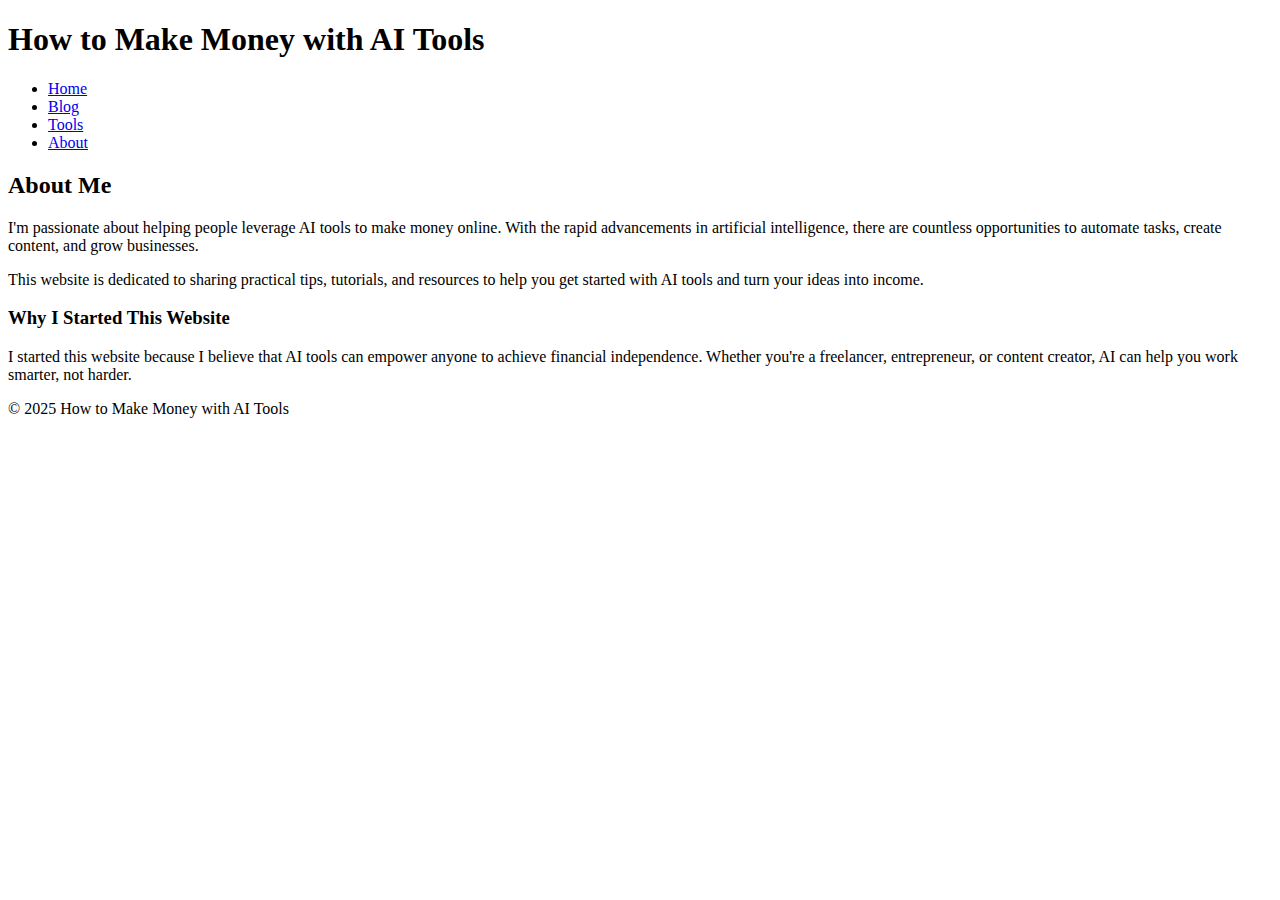
==== about.html @ 3bba314a "Add files via upload" ====
<!DOCTYPE html>
<html lang="en">
<head>
  <meta charset="UTF-8">
  <meta name="viewport" content="width=device-width, initial-scale=1.0">
  <title>About - How to Make Money with AI Tools</title>
  <link rel="stylesheet" href="css/styles.css">
</head>
<body>
  <header>
    <h1>How to Make Money with AI Tools</h1>
    <nav>
      <ul>
        <li><a href="index.html">Home</a></li>
        <li><a href="blog.html">Blog</a></li>
        <li><a href="tools.html">Tools</a></li>
        <li><a href="about.html">About</a></li>
      </ul>
    </nav>
  </header>

  <main>
    <!-- About Section -->
    <section class="about">
      <h2>About Me</h2>
      <p>I'm passionate about helping people leverage AI tools to make money online. With the rapid advancements in artificial intelligence, there are countless opportunities to automate tasks, create content, and grow businesses.</p>
      <p>This website is dedicated to sharing practical tips, tutorials, and resources to help you get started with AI tools and turn your ideas into income.</p>
      <h3>Why I Started This Website</h3>
      <p>I started this website because I believe that AI tools can empower anyone to achieve financial independence. Whether you're a freelancer, entrepreneur, or content creator, AI can help you work smarter, not harder.</p>
    </section>
  </main>

  <footer>
    <p>&copy; 2025 How to Make Money with AI Tools</p>
  </footer>
</body>
</html>
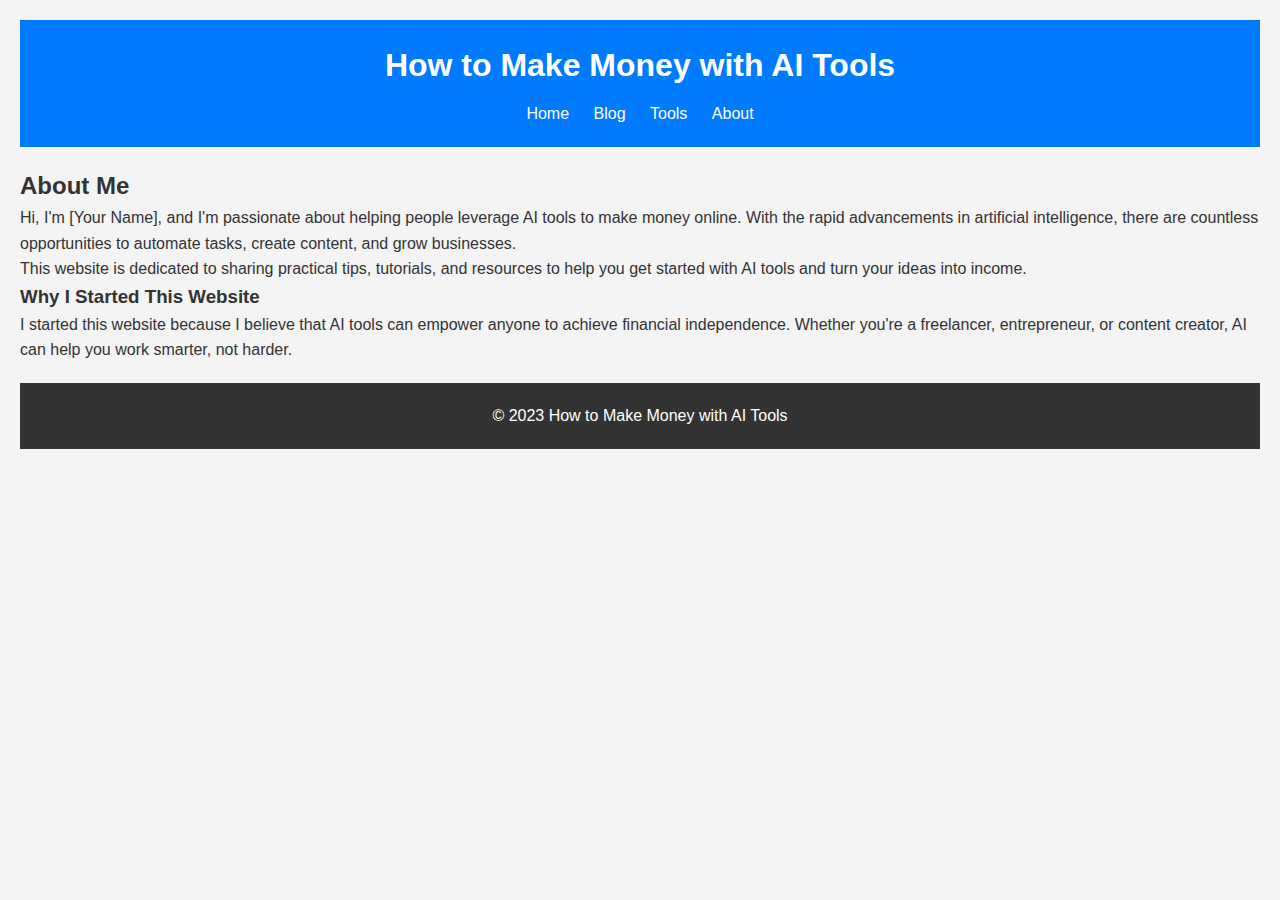
==== commit e49a7bb9: "Add files via upload" ====
--- a/about.html
+++ b/about.html
@@ -3,6 +3,10 @@
 <head>
   <meta charset="UTF-8">
   <meta name="viewport" content="width=device-width, initial-scale=1.0">
+  <meta name="description" content="Learn how to make money online using AI tools. Explore tutorials, reviews, and resources to boost your income with artificial intelligence.">
+  <meta name="keywords" content="make money with AI, AI tools, ChatGPT, Jasper AI, freelancing with AI, AI for content creation, AI for freelancers">
+  <meta name="author" content="Your Name">
+  <link rel="icon" type="image/x-icon" href="images/neeqolah-creative-works-n_Gd5nnamnw-unsplash.ico">
   <title>About - How to Make Money with AI Tools</title>
   <link rel="stylesheet" href="css/styles.css">
 </head>
@@ -23,7 +27,7 @@
     <!-- About Section -->
     <section class="about">
       <h2>About Me</h2>
-      <p>I'm passionate about helping people leverage AI tools to make money online. With the rapid advancements in artificial intelligence, there are countless opportunities to automate tasks, create content, and grow businesses.</p>
+      <p>Hi, I'm [Your Name], and I'm passionate about helping people leverage AI tools to make money online. With the rapid advancements in artificial intelligence, there are countless opportunities to automate tasks, create content, and grow businesses.</p>
       <p>This website is dedicated to sharing practical tips, tutorials, and resources to help you get started with AI tools and turn your ideas into income.</p>
       <h3>Why I Started This Website</h3>
       <p>I started this website because I believe that AI tools can empower anyone to achieve financial independence. Whether you're a freelancer, entrepreneur, or content creator, AI can help you work smarter, not harder.</p>
@@ -31,7 +35,7 @@
   </main>
 
   <footer>
-    <p>&copy; 2025 How to Make Money with AI Tools</p>
+    <p>&copy; 2023 How to Make Money with AI Tools</p>
   </footer>
 </body>
 </html>--- a/css/styles.css
+++ b/css/styles.css
@@ -0,0 +1,149 @@
+/* Basic Reset */
+* {
+  margin: 0;
+  padding: 0;
+  box-sizing: border-box;
+}
+
+body {
+  font-family: Arial, sans-serif;
+  line-height: 1.6;
+  padding: 20px;
+  background-color: #f4f4f4;
+  color: #333;
+}
+
+header {
+  background: #007BFF;
+  color: #fff;
+  padding: 20px 0;
+  text-align: center;
+}
+
+header h1 {
+  margin-bottom: 10px;
+}
+
+nav ul {
+  list-style: none;
+}
+
+nav ul li {
+  display: inline;
+  margin: 0 10px;
+}
+
+nav ul li a {
+  color: #fff;
+  text-decoration: none;
+}
+
+main {
+  margin: 20px 0;
+}
+
+/* Welcome Section */
+.welcome {
+  text-align: center;
+  padding: 40px 20px;
+  background: #007BFF;
+  color: #fff;
+}
+
+.welcome h2 {
+  font-size: 2.5rem;
+  margin-bottom: 10px;
+}
+
+.welcome p {
+  font-size: 1.2rem;
+  margin-bottom: 20px;
+}
+
+.cta-button {
+  display: inline-block;
+  padding: 10px 20px;
+  background: #fff;
+  color: #007BFF;
+  text-decoration: none;
+  border-radius: 5px;
+  font-weight: bold;
+}
+
+.cta-button:hover {
+  background: #f4f4f4;
+}
+
+/* Banner Image */
+.banner-image {
+  width: 100%;
+  max-height: 400px;
+  object-fit: cover;
+  border-radius: 10px;
+  margin-bottom: 20px;
+}
+
+/* Featured Articles Section */
+.featured-articles {
+  padding: 20px;
+  text-align: center;
+}
+
+.featured-articles h2 {
+  font-size: 2rem;
+  margin-bottom: 20px;
+}
+
+.article-list {
+  display: flex;
+  justify-content: space-around;
+  flex-wrap: wrap;
+}
+
+article {
+  background: #fff;
+  padding: 20px;
+  margin: 10px;
+  border-radius: 5px;
+  box-shadow: 0 2px 5px rgba(0, 0, 0, 0.1);
+  width: 30%;
+  min-width: 250px;
+}
+
+article h3 {
+  font-size: 1.5rem;
+  margin-bottom: 10px;
+}
+
+article p {
+  font-size: 1rem;
+  margin-bottom: 15px;
+}
+
+article a {
+  color: #007BFF;
+  text-decoration: none;
+  font-weight: bold;
+}
+
+article a:hover {
+  text-decoration: underline;
+}
+
+/* Article Images */
+.article-image {
+  width: 100%;
+  height: 200px;
+  object-fit: cover;
+  border-radius: 10px;
+  margin-bottom: 15px;
+}
+
+/* Footer */
+footer {
+  text-align: center;
+  margin-top: 20px;
+  padding: 20px;
+  background: #333;
+  color: #fff;
+}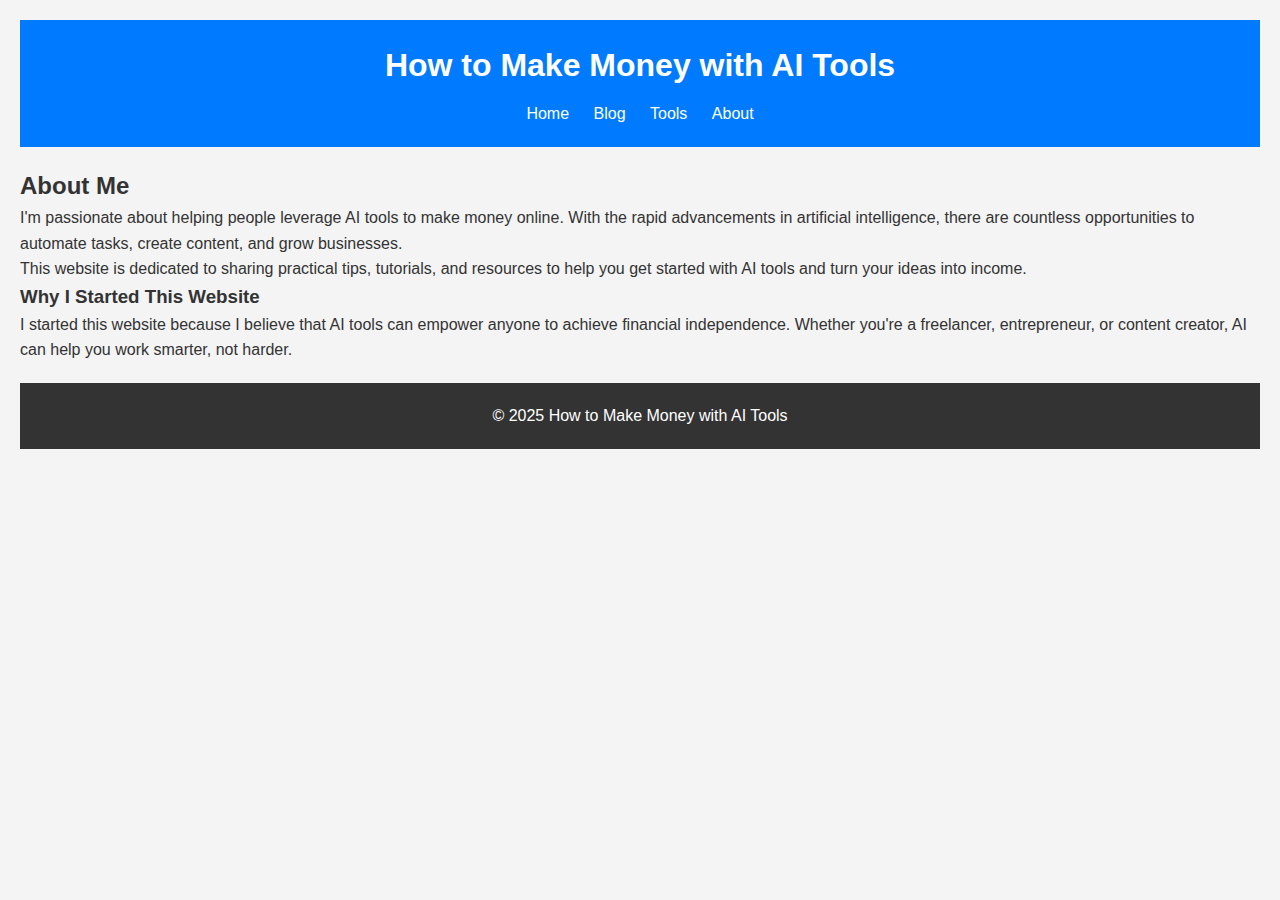
==== commit e92d6ad8: "Add files via upload" ====
--- a/about.html
+++ b/about.html
@@ -27,7 +27,7 @@
     <!-- About Section -->
     <section class="about">
       <h2>About Me</h2>
-      <p>Hi, I'm [Your Name], and I'm passionate about helping people leverage AI tools to make money online. With the rapid advancements in artificial intelligence, there are countless opportunities to automate tasks, create content, and grow businesses.</p>
+      <p>I'm passionate about helping people leverage AI tools to make money online. With the rapid advancements in artificial intelligence, there are countless opportunities to automate tasks, create content, and grow businesses.</p>
       <p>This website is dedicated to sharing practical tips, tutorials, and resources to help you get started with AI tools and turn your ideas into income.</p>
       <h3>Why I Started This Website</h3>
       <p>I started this website because I believe that AI tools can empower anyone to achieve financial independence. Whether you're a freelancer, entrepreneur, or content creator, AI can help you work smarter, not harder.</p>
@@ -35,7 +35,7 @@
   </main>
 
   <footer>
-    <p>&copy; 2023 How to Make Money with AI Tools</p>
+    <p>&copy; 2025 How to Make Money with AI Tools</p>
   </footer>
 </body>
 </html>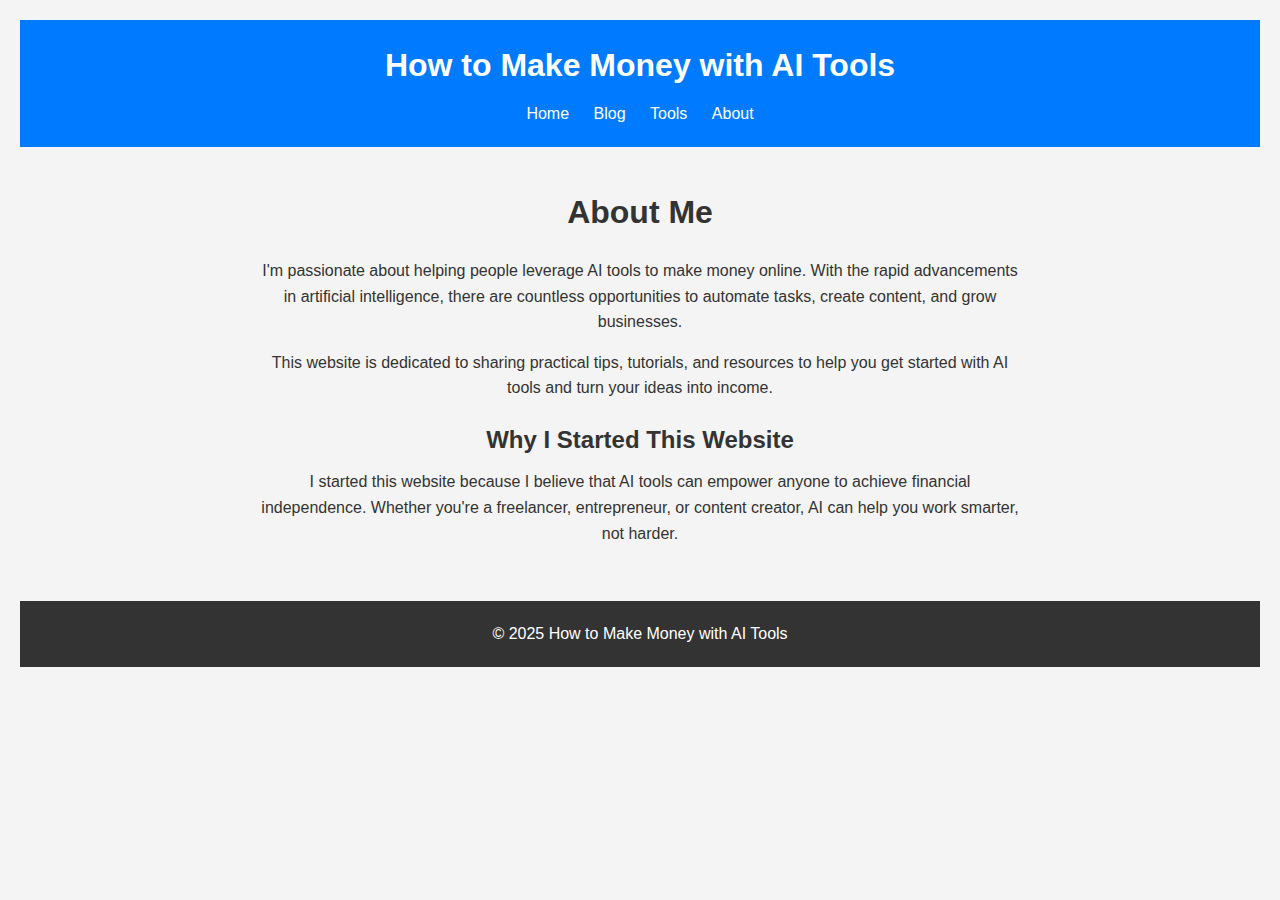
==== commit b2bc15a0: "Update about.html" ====
--- a/about.html
+++ b/about.html
@@ -9,6 +9,8 @@
   <link rel="icon" type="image/x-icon" href="images/neeqolah-creative-works-n_Gd5nnamnw-unsplash.ico">
   <title>About - How to Make Money with AI Tools</title>
   <link rel="stylesheet" href="css/styles.css">
+  <script async src="https://pagead2.googlesyndication.com/pagead/js/adsbygoogle.js?client=ca-pub-7416130107182348"
+     crossorigin="anonymous"></script>
 </head>
 <body>
   <header>
@@ -38,4 +40,4 @@
     <p>&copy; 2025 How to Make Money with AI Tools</p>
   </footer>
 </body>
-</html>+</html>
--- a/css/styles.css
+++ b/css/styles.css
@@ -139,6 +139,149 @@
   margin-bottom: 15px;
 }
 
+/* Blog Posts Section */
+.blog-posts {
+  padding: 20px;
+  text-align: center;
+}
+
+.blog-posts h2 {
+  font-size: 2rem;
+  margin-bottom: 20px;
+}
+
+.post-list {
+  display: flex;
+  flex-direction: column;
+  align-items: center;
+}
+
+.post-list article {
+  background: #fff;
+  padding: 20px;
+  margin: 10px 0;
+  border-radius: 5px;
+  box-shadow: 0 2px 5px rgba(0, 0, 0, 0.1);
+  width: 80%;
+  max-width: 800px;
+}
+
+.post-list article h3 {
+  font-size: 1.5rem;
+  margin-bottom: 10px;
+}
+
+.post-list article p {
+  font-size: 1rem;
+  margin-bottom: 15px;
+}
+
+.full-content {
+  display: none; /* Hide full content by default */
+  margin-top: 10px;
+}
+
+.full-content ul {
+  text-align: left;
+  margin-left: 20px;
+}
+
+.full-content li {
+  margin-bottom: 10px;
+}
+
+.read-more {
+  display: inline-block;
+  padding: 10px 20px;
+  background: #007BFF;
+  color: #fff;
+  text-decoration: none;
+  border-radius: 5px;
+  font-weight: bold;
+  border: none;
+  cursor: pointer;
+}
+
+.read-more:hover {
+  background: #0056b3;
+}
+
+/* Tools Section */
+.tools {
+  padding: 20px;
+  text-align: center;
+}
+
+.tools h2 {
+  font-size: 2rem;
+  margin-bottom: 20px;
+}
+
+.tool-list {
+  display: flex;
+  flex-wrap: wrap;
+  justify-content: center;
+  gap: 20px;
+}
+
+.tool-list article {
+  background: #fff;
+  padding: 20px;
+  border-radius: 5px;
+  box-shadow: 0 2px 5px rgba(0, 0, 0, 0.1);
+  width: 30%;
+  min-width: 250px;
+}
+
+.tool-list article h3 {
+  font-size: 1.5rem;
+  margin-bottom: 10px;
+}
+
+.tool-list article p {
+  font-size: 1rem;
+  margin-bottom: 15px;
+}
+
+.tool-link {
+  display: inline-block;
+  padding: 10px 20px;
+  background: #007BFF;
+  color: #fff;
+  text-decoration: none;
+  border-radius: 5px;
+  font-weight: bold;
+}
+
+.tool-link:hover {
+  background: #0056b3;
+}
+
+/* About Section */
+.about {
+  padding: 20px;
+  max-width: 800px;
+  margin: 0 auto;
+  text-align: center;
+}
+
+.about h2 {
+  font-size: 2rem;
+  margin-bottom: 20px;
+}
+
+.about p {
+  font-size: 1rem;
+  margin-bottom: 15px;
+  line-height: 1.6;
+}
+
+.about h3 {
+  font-size: 1.5rem;
+  margin-top: 20px;
+  margin-bottom: 10px;
+}
+
 /* Footer */
 footer {
   text-align: center;
